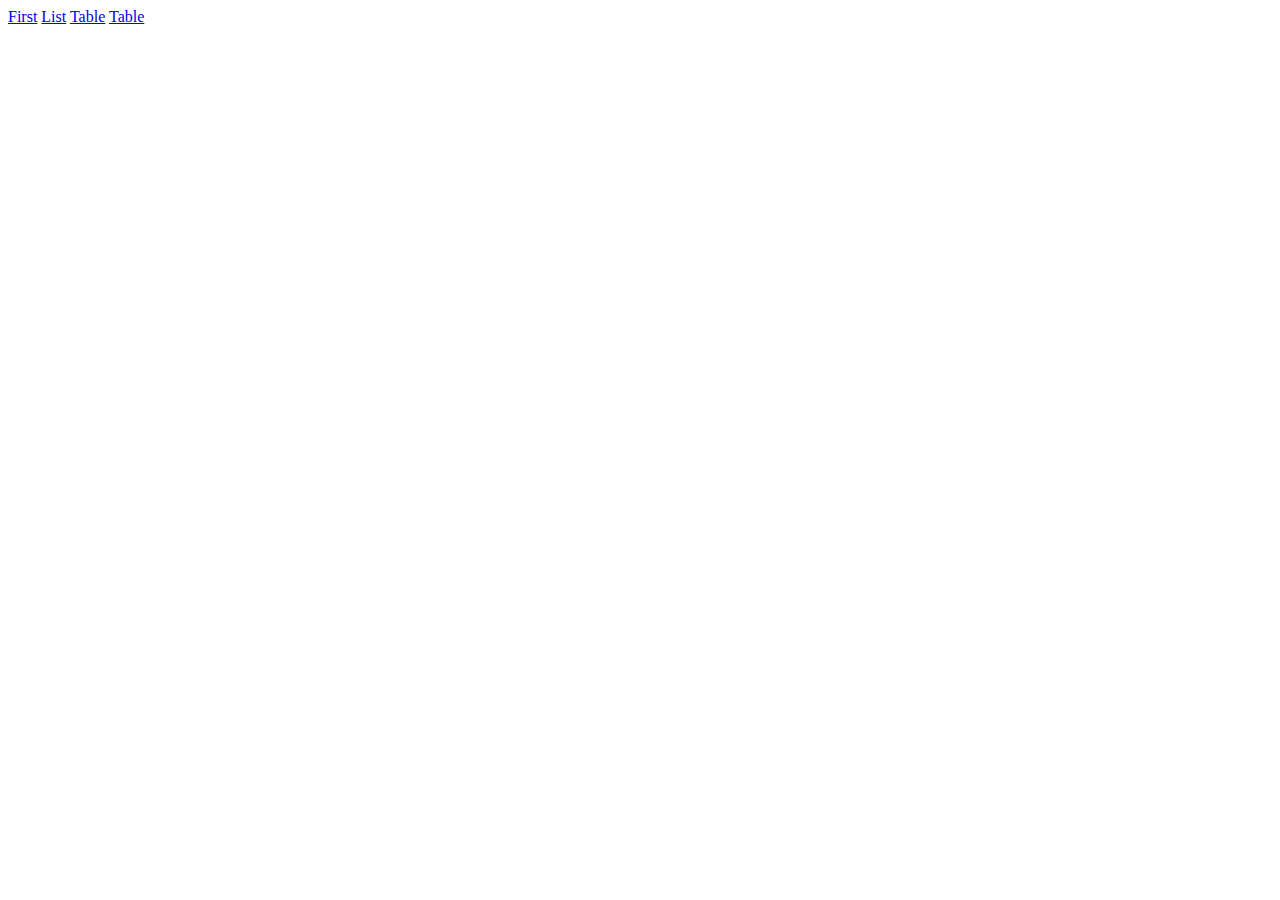
==== index.html @ 194b8d58 "message" ====
<!DOCTYPE html>
<html>
    <head>
        <title>Home</title>
    </head>
    <body>
        <a href="MyFirstWebpage.html">First</a>
        <a href="list.html">List</a>
        <a href="table.html">Table</a>
        <a href="form.html">Table</a>

    </body>
</html>
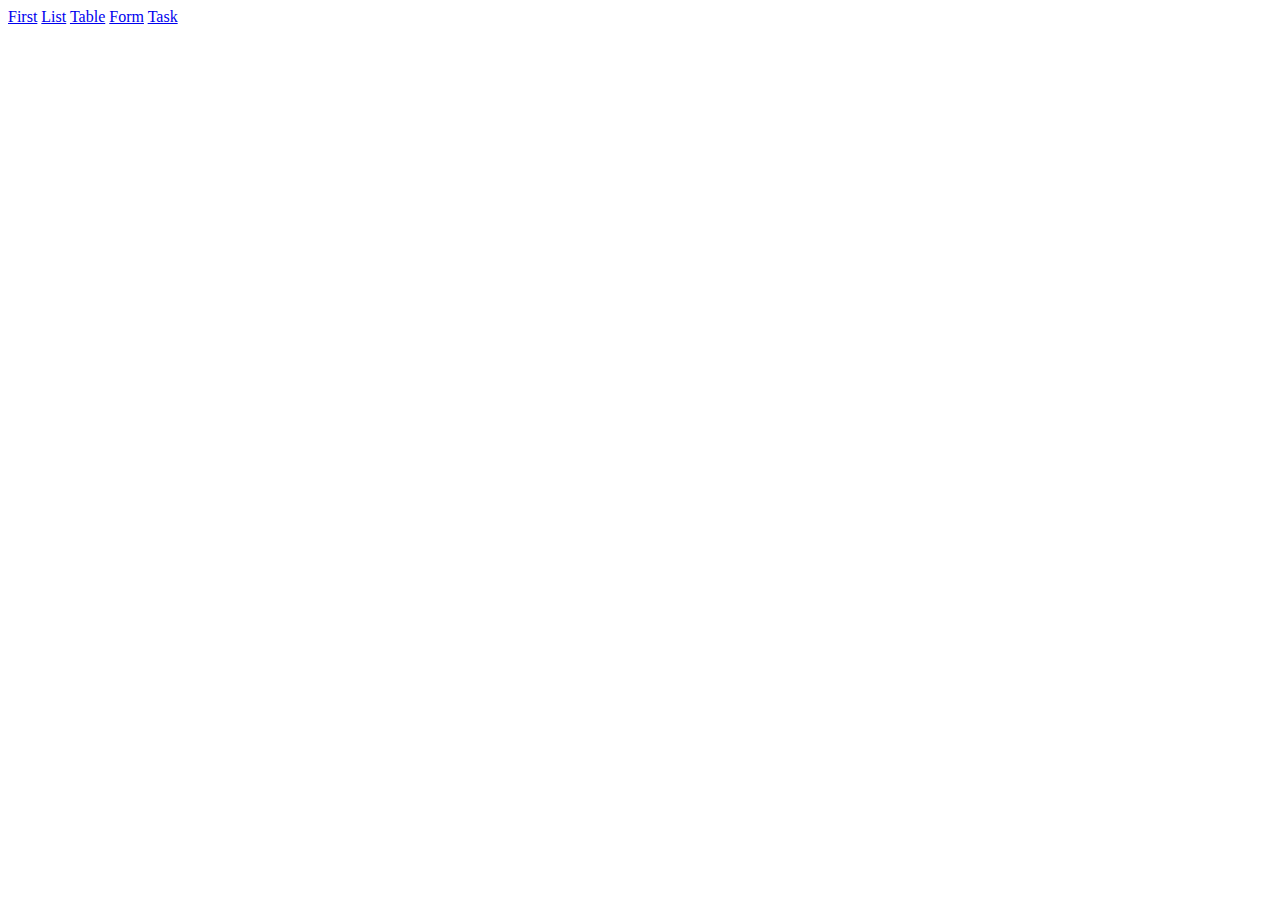
==== commit eeea2ed7: "task" ====
--- a/index.html
+++ b/index.html
@@ -7,7 +7,8 @@
         <a href="MyFirstWebpage.html">First</a>
         <a href="list.html">List</a>
         <a href="table.html">Table</a>
-        <a href="form.html">Table</a>
+        <a href="Form.html">Form</a>
+        <a href="Assignment1.html">Task</a>
 
     </body>
 </html>